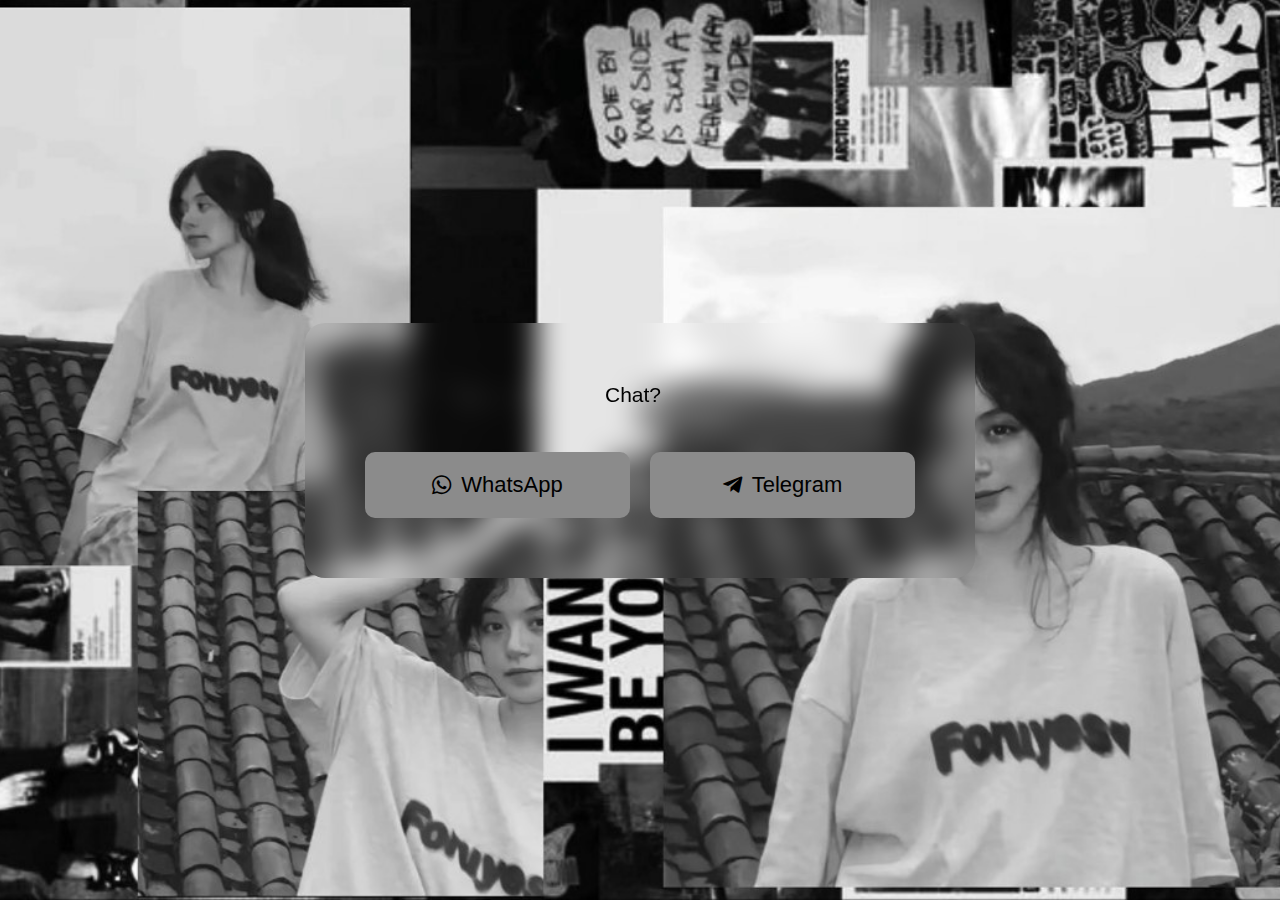
==== chat.html @ a936271c "Add files via upload" ====
<html>
    <head>
        <link rel="apple-touch-icon" sizes="180x180" href="apple-touch-icon.png">
        <link rel="icon" type="image/png" sizes="32x32" href="all/favicon-32x32.png">
        <link rel="icon" type="image/png" sizes="16x16" href="all/favicon-16x16.png">
        <link rel="manifest" href="site.webmanifest">
        <title>M o z z k a</title>
        <link rel="stylesheet" href="chat_style.css">
        <link href="https://cdnjs.cloudflare.com/ajax/libs/font-awesome/5.15.3/css/all.min.css" rel="stylesheet"/>
        </head>
        <body>
        <div class="profile-container">
        <div class="info-container">
            <div class="info-item">
            <span>Chat?</span>
            </div>
            </div>
            <div class="button-container">
            <a class="button" href="https://wa.me/62895329840500?text=sv" target="_blank">
            <i class="fab fa-whatsapp"></i>WhatsApp
            </a>
            <a class="button" href="https://t.me/mozzka" target="_blank">
            <i class="fab fa-telegram-plane"></i> Telegram
            </a>
            </div>
            </div>
            <script>
            function disableScroll() {
            document.body.style.overflow = 'hidden';
            }
            function enableScroll() {
            document.body.style.overflow = 'auto';
            }
            disableScroll();
        </script>
    </body>
</html>
---- chat_style.css ----
body {
    font-family: "Inter", sans-serif;
    background-image: url("all/background-horizontal.jpg");
    background-size: cover;
    background-position: center;
    background-repeat: no-repeat;
    background-color: rgba(0, 0, 0, 5);
    color: rgb(255, 255, 255);
    display: flex;
    justify-content: center;
    align-items: center;
    height: 100vh;
    margin: 0;
    overflow: hidden;
    }
    @media (max-width: 720px) {
    body {
        background-image: url("all/background-vertikal.jpg");
    }
    }
    @media (min-width: 721px) and (max-width: 1080px) {
    body {
        background-image: url("all/background-vertikal.jpg");
    }
    }
    .profile-container {
        backdrop-filter: blur(14px); 
        border-radius: 20px;
        padding: 60px; 
        display: flex;
        flex-direction: column;
        align-items: center;
        width: 100%;
        max-width: 550px; 
    }

    .profile-pic {
        width: 200px; 
        height: 200px; 
        border-radius: 50%;
        margin-top: 1px; 
        position: relative;
        background-color: #ffffff; 
        display: flex;
        align-items: center;
        justify-content: center;
        overflow: hidden;
    }
    .profile-pic img {
        width: 100%;
        height: 100%;
        object-fit: cover;
    }
    .button-container {
        display: grid;
        grid-template-columns: repeat(2, 1fr);
        gap: 20px; 
        width: 100%;
        margin-top: 30px; 
    }
    .button {
        background-color: #8b8b8b;
        backdrop-filter: blur(1px);
        border: none;
        border-radius: 10px;
        padding: 20px 40px; 
        color: #000000;
        font-size: 22px; 
        display: flex;
        align-items: center;
        justify-content: center;
        cursor: pointer;
        text-decoration: none;
    }
    .button i {
        margin-right: 10px;
    }
    .info-container {
        width: 100%;
        margin-top: 0px; 
    }
    .info-item {
        display: flex;
        align-items: center;
        margin-bottom: 15px;
        color: #000000;
        margin-left: 240px;
        font-size: 21px; 
    }
    .info-item i {
        margin-right: 10px;
    }
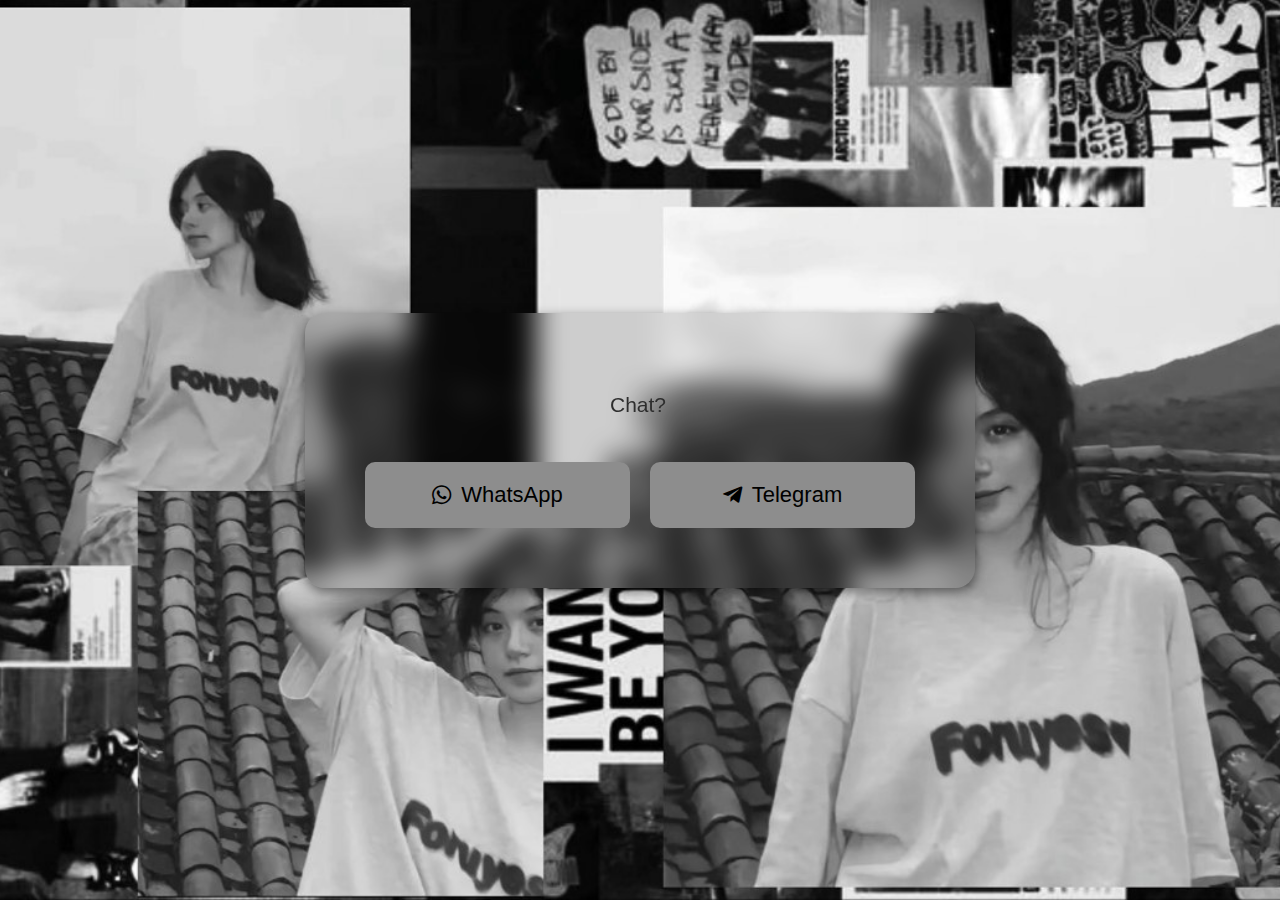
==== commit d07af7e3: "Add files via upload" ====
--- a/chat.html
+++ b/chat.html
@@ -1,37 +1,54 @@
 <html>
-    <head>
-        <link rel="apple-touch-icon" sizes="180x180" href="apple-touch-icon.png">
-        <link rel="icon" type="image/png" sizes="32x32" href="all/favicon-32x32.png">
-        <link rel="icon" type="image/png" sizes="16x16" href="all/favicon-16x16.png">
-        <link rel="manifest" href="site.webmanifest">
-        <title>M o z z k a</title>
-        <link rel="stylesheet" href="chat_style.css">
-        <link href="https://cdnjs.cloudflare.com/ajax/libs/font-awesome/5.15.3/css/all.min.css" rel="stylesheet"/>
-        </head>
-        <body>
-        <div class="profile-container">
-        <div class="info-container">
-            <div class="info-item">
-            <span>Chat?</span>
-            </div>
-            </div>
-            <div class="button-container">
-            <a class="button" href="https://wa.me/62895329840500?text=sv" target="_blank">
-            <i class="fab fa-whatsapp"></i>WhatsApp
-            </a>
-            <a class="button" href="https://t.me/mozzka" target="_blank">
-            <i class="fab fa-telegram-plane"></i> Telegram
-            </a>
-            </div>
-            </div>
-            <script>
-            function disableScroll() {
-            document.body.style.overflow = 'hidden';
-            }
-            function enableScroll() {
-            document.body.style.overflow = 'auto';
-            }
-            disableScroll();
-        </script>
-    </body>
+  <head>
+    <link rel="apple-touch-icon" sizes="180x180" href="apple-touch-icon.png" />
+    <link
+      rel="icon"
+      type="image/png"
+      sizes="32x32"
+      href="all/favicon-32x32.png"
+    />
+    <link
+      rel="icon"
+      type="image/png"
+      sizes="16x16"
+      href="all/favicon-16x16.png"
+    />
+    <link rel="manifest" href="site.webmanifest" />
+    <title>M o z z k a</title>
+    <link rel="stylesheet" href="chat_style.css" />
+    <link
+      href="https://cdnjs.cloudflare.com/ajax/libs/font-awesome/5.15.3/css/all.min.css"
+      rel="stylesheet"
+    />
+  </head>
+  <body>
+    <div class="profile-container">
+      <div class="info-container">
+        <div class="info-item">
+          <span>Chat?</span>
+        </div>
+      </div>
+      <div class="button-container">
+        <a
+          class="button"
+          href="https://wa.me/62895329840500?text=sv"
+          target="_blank"
+        >
+          <i class="fab fa-whatsapp"></i>WhatsApp
+        </a>
+        <a class="button" href="https://t.me/mozzka" target="_blank">
+          <i class="fab fa-telegram-plane"></i> Telegram
+        </a>
+      </div>
+    </div>
+    <script>
+      function disableScroll() {
+        document.body.style.overflow = "hidden";
+      }
+      function enableScroll() {
+        document.body.style.overflow = "auto";
+      }
+      disableScroll();
+    </script>
+  </body>
 </html>
--- a/chat_style.css
+++ b/chat_style.css
@@ -4,7 +4,7 @@
     background-size: cover;
     background-position: center;
     background-repeat: no-repeat;
-    background-color: rgba(0, 0, 0, 5);
+    background-color: rgba(0, 0, 0, 0.5);
     color: rgb(255, 255, 255);
     display: flex;
     justify-content: center;
@@ -12,81 +12,83 @@
     height: 100vh;
     margin: 0;
     overflow: hidden;
+  }
+  
+  @media (max-width: 720px) {
+    body {
+      background-image: url("all/background-vertikal.jpg");
     }
-    @media (max-width: 720px) {
+  }
+  
+  @media (min-width: 721px) and (max-width: 1080px) {
     body {
-        background-image: url("all/background-vertikal.jpg");
+      background-image: url("all/background-vertikal.jpg");
     }
-    }
-    @media (min-width: 721px) and (max-width: 1080px) {
-    body {
-        background-image: url("all/background-vertikal.jpg");
-    }
-    }
-    .profile-container {
-        backdrop-filter: blur(14px); 
-        border-radius: 20px;
-        padding: 60px; 
-        display: flex;
-        flex-direction: column;
-        align-items: center;
-        width: 100%;
-        max-width: 550px; 
-    }
-
-    .profile-pic {
-        width: 200px; 
-        height: 200px; 
-        border-radius: 50%;
-        margin-top: 1px; 
-        position: relative;
-        background-color: #ffffff; 
-        display: flex;
-        align-items: center;
-        justify-content: center;
-        overflow: hidden;
-    }
-    .profile-pic img {
-        width: 100%;
-        height: 100%;
-        object-fit: cover;
-    }
-    .button-container {
-        display: grid;
-        grid-template-columns: repeat(2, 1fr);
-        gap: 20px; 
-        width: 100%;
-        margin-top: 30px; 
-    }
-    .button {
-        background-color: #8b8b8b;
-        backdrop-filter: blur(1px);
-        border: none;
-        border-radius: 10px;
-        padding: 20px 40px; 
-        color: #000000;
-        font-size: 22px; 
-        display: flex;
-        align-items: center;
-        justify-content: center;
-        cursor: pointer;
-        text-decoration: none;
-    }
-    .button i {
-        margin-right: 10px;
-    }
-    .info-container {
-        width: 100%;
-        margin-top: 0px; 
-    }
-    .info-item {
-        display: flex;
-        align-items: center;
-        margin-bottom: 15px;
-        color: #000000;
-        margin-left: 240px;
-        font-size: 21px; 
-    }
-    .info-item i {
-        margin-right: 10px;
-    }+  }
+  
+  .profile-container {
+    backdrop-filter: blur(14px);
+    border-radius: 20px;
+    padding: 60px;
+    display: flex;
+    flex-direction: column;
+    align-items: center;
+    width: 100%;
+    max-width: 550px;
+    background-color: rgba(2, 2, 2, 0.1);
+    box-shadow: 0 4px 12px rgba(0, 0, 0, 0.5);
+    transition: all 0.3s ease;
+  }
+  
+  .button-container {
+    display: grid;
+    grid-template-columns: repeat(2, 1fr);
+    gap: 20px;
+    width: 100%;
+    margin-top: 30px;
+  }
+  
+  .button {
+    background-color: #8d8d8d;
+    backdrop-filter: blur(1px);
+    border: none;
+    border-radius: 10px;
+    padding: 20px 40px;
+    color: #000000;
+    font-size: 22px;
+    display: flex;
+    align-items: center;
+    justify-content: center;
+    cursor: pointer;
+    text-decoration: none;
+    transition: all 0.3s ease;
+  }
+  
+  .button i {
+    margin-right: 10px;
+  }
+  
+  .button:hover {
+    background-color: #7a7a7a;
+    color: #ffffff;
+  }
+  
+  .info-container {
+    width: 100%;
+    margin-top: 20px;
+  }
+  
+  .info-item {
+    display: flex;
+    align-items: center;
+    margin-bottom: 15px;
+    margin-left: 245px;
+    color: #2e2e2e;
+    font-size: 21px;
+  }
+  
+  .info-item i {
+    margin-right: 10px;
+    text-align: center;
+  }
+  